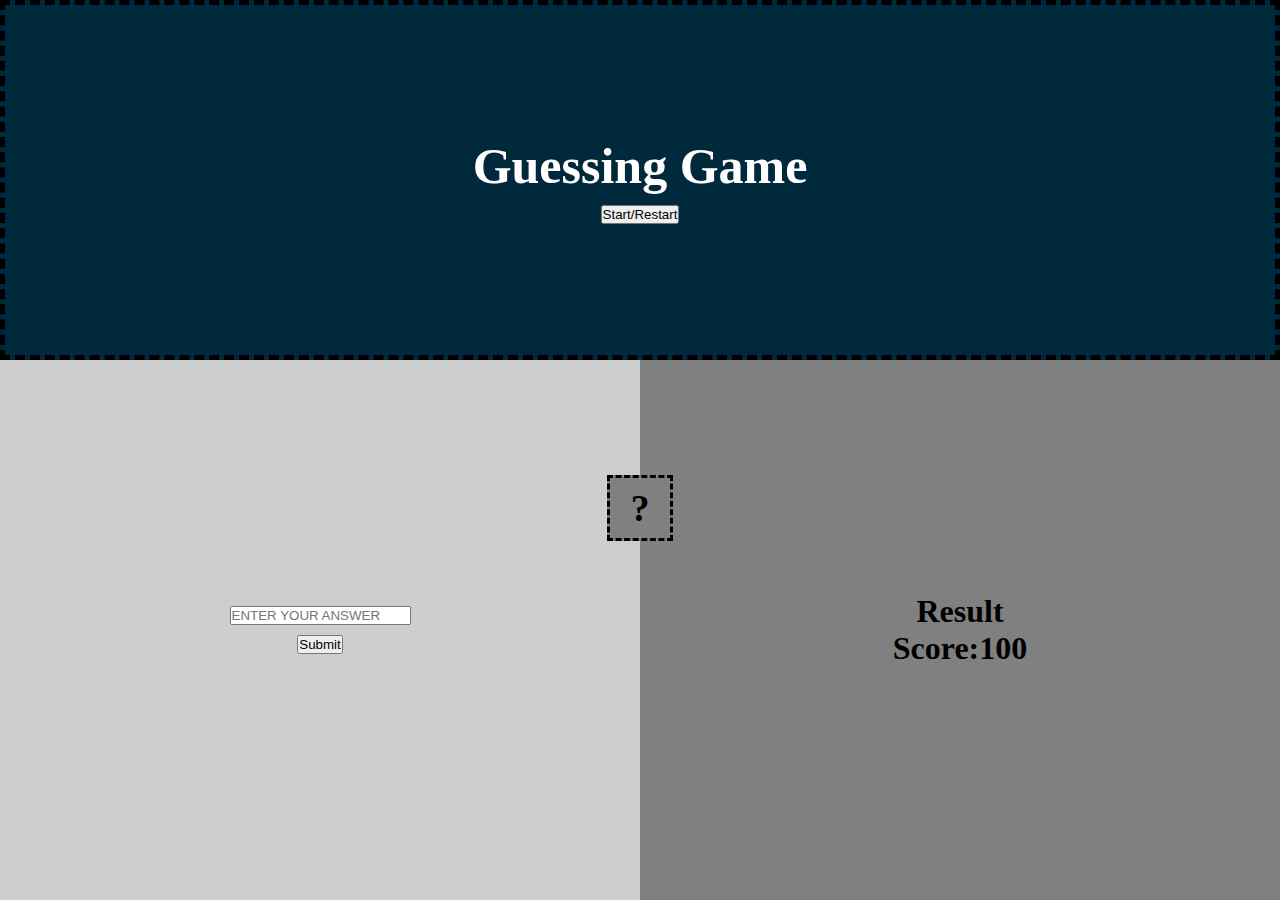
==== game.html @ dc72ed7a "Add files via upload" ====
<!DOCTYPE html>
<html lang="en">
  <head>
    <meta charset="UTF-8" />
    <meta name="viewport" content="width=device-width, initial-scale=1.0" />
    <link rel="stylesheet" href="style.css" />

    <title>Guessing Game</title>
  </head>
  <body>
    <section class="main">
      <div class="full_section">
        <div class="top_section">
          <h1>Guessing Game</h1>
          <button onclick="restart()" class="reset">Start/Restart</button>

          <h2 class="guess">?</h2>
        </div>
        <div class="bottom_section">
          <div class="bottom_section_1st_half">
            <input
              type="number"
              id="guessing_value"
              placeholder="ENTER YOUR ANSWER"
            />
            <button onclick="guessedAnswer()" class="submit">Submit</button>
          </div>
          <div class="bottom_section_2nd_half">
            <h1 id="result">Result</h1>
            <h1>Score:<span id="score">100</span></h1>
          </div>
        </div>
      </div>
    </section>
    <script src="script.js"></script>
  </body>
</html>
---- style.css ----
* {
  margin: 0;
  padding: 0;
  box-sizing: border-box;
}

.top_section {
  background-color: #00293b;
  text-align: center;
  color: white;
  margin: auto;
  font-size: 25px;
  height: 40vh;
  align-items: center;
  display: flex;
  justify-content: center;
  border: 5px dashed black;
  flex-direction: column;
  gap: 10px;
}

.guess {
  position: absolute;
  color: black;
  background-color: grey;
  padding: 30px;
  width: 35px;
  bottom: 0;
  display: flex;
  justify-content: center;
  align-items: center;

  border: 3px dashed black;
  margin-bottom: 359px;
  height: 40px;
}

.bottom_section {
  display: flex;
}

.bottom_section_1st_half {
  background-color: rgb(206, 206, 206);
  height: 60vh;
  width: 50vw;
  text-align: center;

  display: flex;
  justify-content: center;
  align-items: center;
  flex-direction: column;
  gap: 10px;
}

.bottom_section_2nd_half {
  background-color: gray;
  height: 60vh;
  width: 50vw;
  text-align: center;
  display: flex;
  justify-content: center;
  align-items: center;
  flex-direction: column;
}

.Welcome {
  background-color: #00293b;
  color: white;
  display: flex;
  align-items: center;
  justify-content: center;
  padding: 20px;
}

.instruct {
  font-size: 33px;
  background-color: grey;
  font-weight: 100;
  padding: 77px;
  border: 5px solid black;
  margin: 30px;
}

.start_game {
  background-color: #00293b;
  color: white;
  align-items: center;
  padding: 20px;
  width: 40vw;
  border-radius: 20px;
}

@media only screen and (max-width: 768px) {
  .bottom_section {
    flex-direction: column;
    height: 80vh;
  }
  .bottom_section_1st_half {
    flex-direction: column;
    width: 99vw;

    padding: 120px;
  }

  .bottom_section_2nd_half {
    flex-direction: column;
    width: 99vw;
    padding: 120px;
  }

  .instruct {
    font-size: 26px;
    background-color: grey;
    gap: 10px;
    font-weight: 100;
    padding: 60px;
    border: 5px solid black;
    margin: 30px;
  }

  .top_section {
    width: 99vw;
    padding: 10px;
    height: 15vh;
    text-align: left;
    border: 0;
  }
  .guess {
    position: absolute;

    top: 15px;
    right: 18px;
  }
  .top_section h1 {
    position: relative;
    right: 30vh;
  }
  .top_section button {
    height: 5vh;
    position: absolute;
    margin-top: 200vh;
    background-color: #00293b;
    width: 99vw;
  }
}
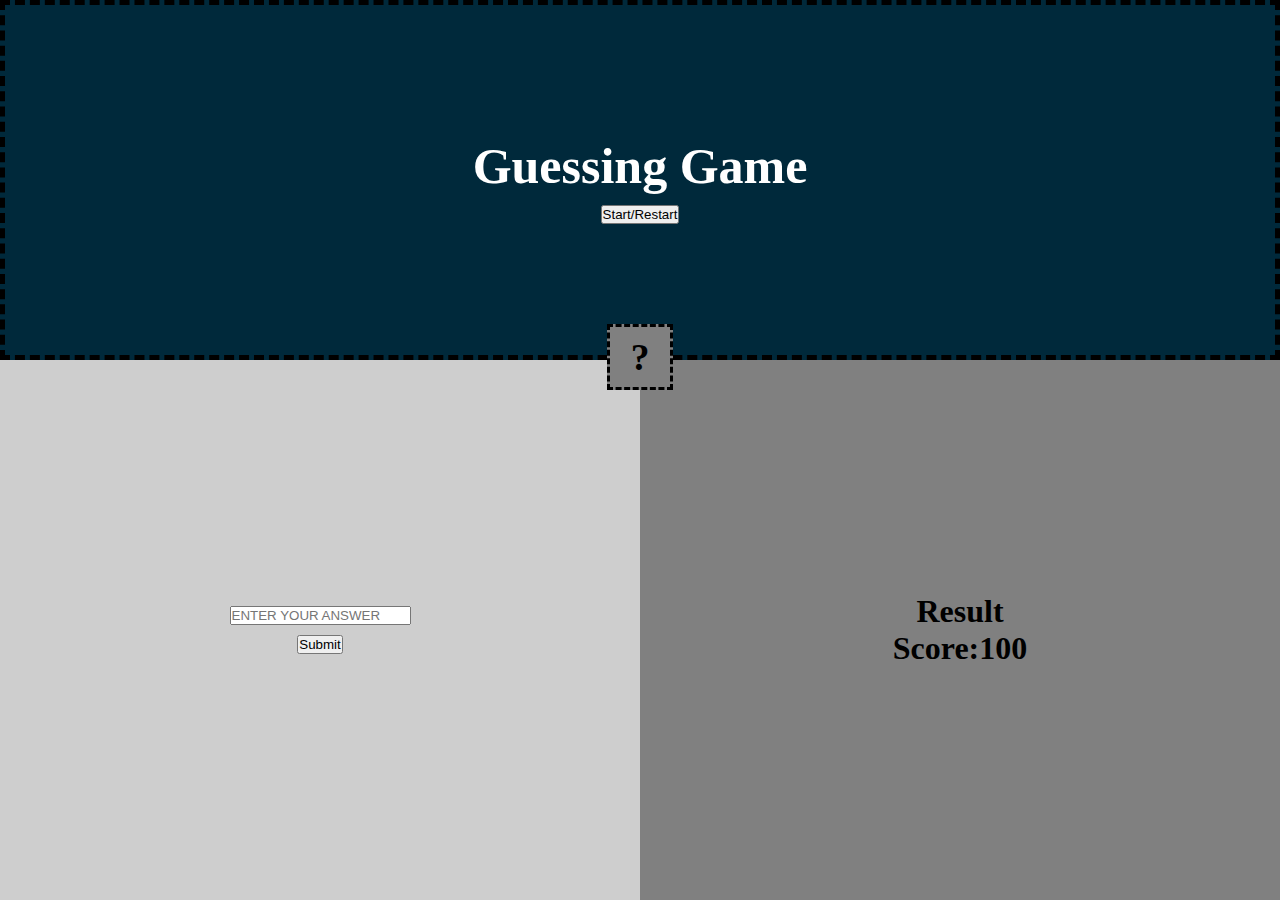
==== commit 5a6d4549: "Add files via upload" ====
--- a/game.html
+++ b/game.html
@@ -32,6 +32,8 @@
         </div>
       </div>
     </section>
+    <button onclick="restart()" class="reset_sub">Start/Restart</button>
+
     <script src="script.js"></script>
   </body>
 </html>
--- a/style.css
+++ b/style.css
@@ -17,6 +17,7 @@
   border: 5px dashed black;
   flex-direction: column;
   gap: 10px;
+  position: relative;
 }
 
 .guess {
@@ -29,9 +30,9 @@
   display: flex;
   justify-content: center;
   align-items: center;
+  margin-bottom: -35px;
+  border: 3px dashed black;
 
-  border: 3px dashed black;
-  margin-bottom: 359px;
   height: 40px;
 }
 
@@ -90,56 +91,49 @@
   border-radius: 20px;
 }
 
+.reset_sub {
+  display: none;
+}
+
 @media only screen and (max-width: 768px) {
   .bottom_section {
     flex-direction: column;
     height: 80vh;
   }
   .bottom_section_1st_half {
-    flex-direction: column;
-    width: 99vw;
-
-    padding: 120px;
+    width: 97.4vw;
+  }
+  .bottom_section_2nd_half {
+    width: 97.4vw;
+  }
+  .reset {
+    display: none;
+  }
+  .top_section {
+    padding: 10px;
+    height: 20vh;
+    border: 0;
+    flex-direction: row;
+    gap: 0;
+    align-items: center;
+    justify-content: space-between;
+    position: static;
   }
 
-  .bottom_section_2nd_half {
-    flex-direction: column;
-    width: 99vw;
-    padding: 120px;
+  .guess {
+    position: static;
+    margin-bottom: 0px;
+  }
+
+  .reset_sub {
+    height: 5vh;
+    width: 97.4vw;
+    background-color: #00293b;
+    display: block;
   }
 
   .instruct {
-    font-size: 26px;
-    background-color: grey;
-    gap: 10px;
-    font-weight: 100;
-    padding: 60px;
-    border: 5px solid black;
-    margin: 30px;
-  }
-
-  .top_section {
-    width: 99vw;
-    padding: 10px;
-    height: 15vh;
-    text-align: left;
-    border: 0;
-  }
-  .guess {
-    position: absolute;
-
-    top: 15px;
-    right: 18px;
-  }
-  .top_section h1 {
-    position: relative;
-    right: 30vh;
-  }
-  .top_section button {
-    height: 5vh;
-    position: absolute;
-    margin-top: 200vh;
-    background-color: #00293b;
-    width: 99vw;
+    height: 100vh;
+    font-size: 27px;
   }
 }
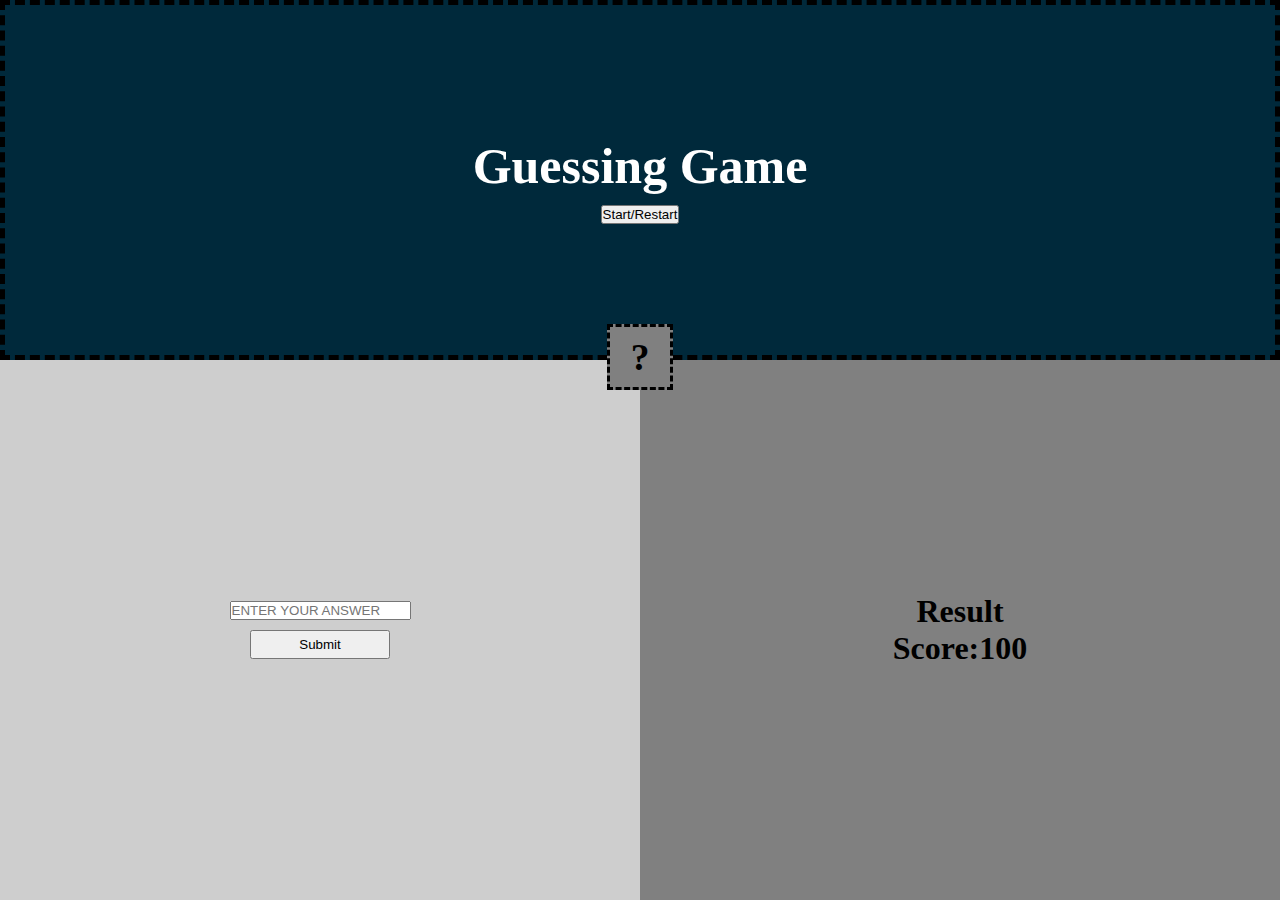
==== commit b61f4ae8: "Add files via upload" ====
--- a/game.html
+++ b/game.html
@@ -7,12 +7,17 @@
 
     <title>Guessing Game</title>
   </head>
+
   <body>
     <section class="main">
       <div class="full_section">
         <div class="top_section">
           <h1>Guessing Game</h1>
           <button onclick="restart()" class="reset">Start/Restart</button>
+          <audio
+            id="trumpetStartSound"
+            src="TunePocket-Trumpet-Fanfares-1-Preview.mp3"
+          ></audio>
 
           <h2 class="guess">?</h2>
         </div>
@@ -24,10 +29,12 @@
               placeholder="ENTER YOUR ANSWER"
             />
             <button onclick="guessedAnswer()" class="submit">Submit</button>
+            <audio id="fail_sound" src="trumpet-fail-242645.mp3"></audio>
+            <audio id="yay_sound" src="preview.mp3"></audio>
           </div>
           <div class="bottom_section_2nd_half">
             <h1 id="result">Result</h1>
-            <h1>Score:<span id="score">100</span></h1>
+            <h1>Score:<span class="score">100</span></h1>
           </div>
         </div>
       </div>
--- a/style.css
+++ b/style.css
@@ -20,22 +20,30 @@
   position: relative;
 }
 
+.submit {
+  width: 11vw;
+  padding: 5px;
+}
+
+guessing_value {
+  padding: 20px;
+}
+
 .guess {
-  position: absolute;
-  color: black;
-  background-color: grey;
-  padding: 30px;
-  width: 35px;
-  bottom: 0;
+  width: 5%;
   display: flex;
   justify-content: center;
   align-items: center;
   margin-bottom: -35px;
+  position: absolute;
+  bottom: 0;
+  padding: 30px;
+  background-color: grey;
   border: 3px dashed black;
-
+  text-align: center;
   height: 40px;
+  color: black;
 }
-
 .bottom_section {
   display: flex;
 }
@@ -73,22 +81,21 @@
   padding: 20px;
 }
 
-.instruct {
-  font-size: 33px;
-  background-color: grey;
-  font-weight: 100;
-  padding: 77px;
-  border: 5px solid black;
-  margin: 30px;
-}
-
 .start_game {
   background-color: #00293b;
   color: white;
   align-items: center;
   padding: 20px;
-  width: 40vw;
+  width: 50vw;
   border-radius: 20px;
+}
+
+.instruct {
+  background-color: gray;
+  padding: 80px;
+  border: 5px solid black;
+  font-size: 30px;
+  margin: 40px;
 }
 
 .reset_sub {
@@ -98,13 +105,13 @@
 @media only screen and (max-width: 768px) {
   .bottom_section {
     flex-direction: column;
-    height: 80vh;
+    height: 75vh;
   }
   .bottom_section_1st_half {
-    width: 97.4vw;
+    width: 100vw;
   }
   .bottom_section_2nd_half {
-    width: 97.4vw;
+    width: 100vw;
   }
   .reset {
     display: none;
@@ -124,16 +131,10 @@
     position: static;
     margin-bottom: 0px;
   }
-
   .reset_sub {
     height: 5vh;
-    width: 97.4vw;
-    background-color: #00293b;
+    width: 100vw;
+    background-color: silver;
     display: block;
   }
-
-  .instruct {
-    height: 100vh;
-    font-size: 27px;
-  }
 }
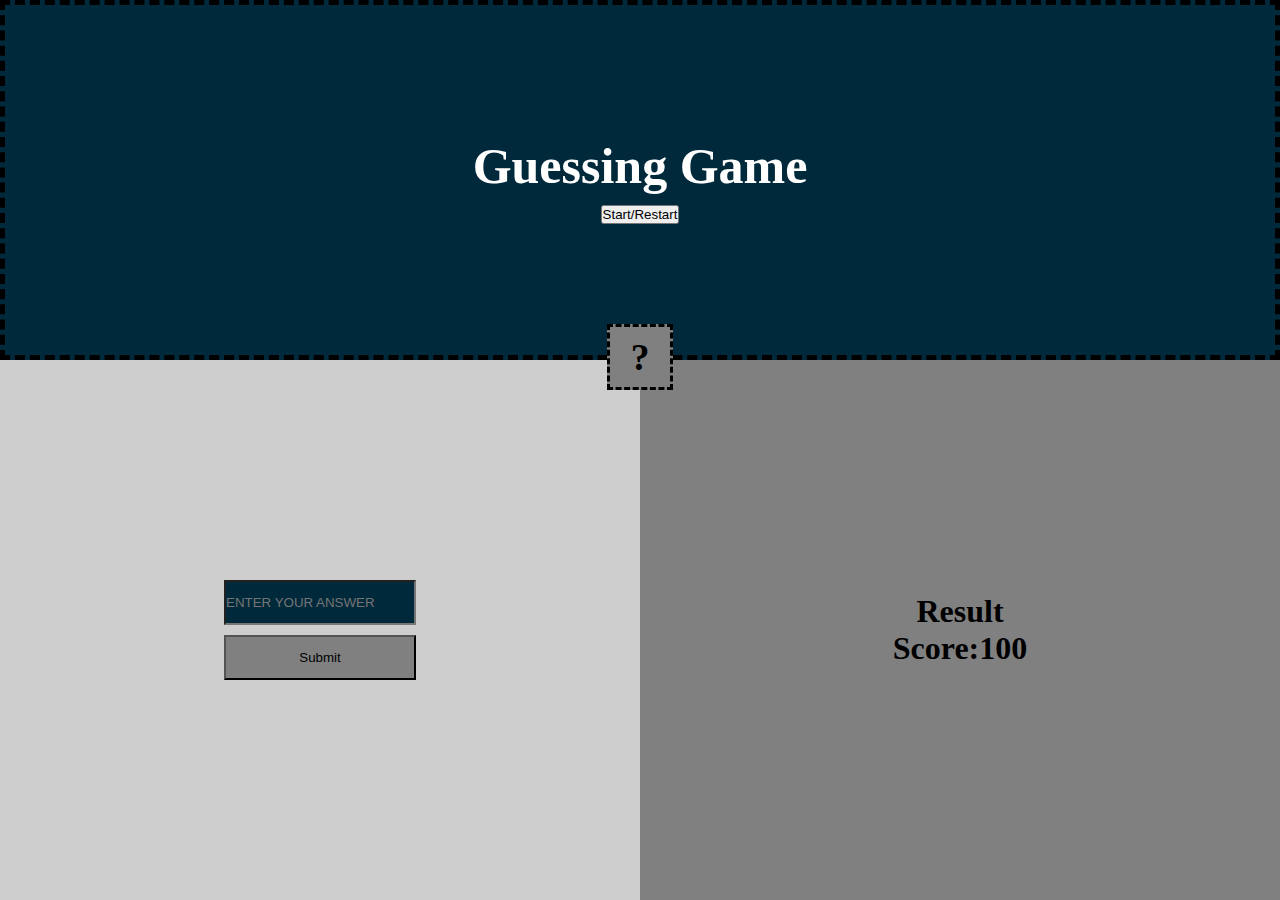
==== commit 8eca015b: "Add files via upload" ====
--- a/game.html
+++ b/game.html
@@ -2,7 +2,10 @@
 <html lang="en">
   <head>
     <meta charset="UTF-8" />
-    <meta name="viewport" content="width=device-width, initial-scale=1.0" />
+    <meta
+      name="viewport"
+      content="width=device-width, initial-scale=1.0  minimal-ui"
+    />
     <link rel="stylesheet" href="style.css" />
 
     <title>Guessing Game</title>
@@ -40,7 +43,6 @@
       </div>
     </section>
     <button onclick="restart()" class="reset_sub">Start/Restart</button>
-
     <script src="script.js"></script>
   </body>
 </html>
--- a/style.css
+++ b/style.css
@@ -102,7 +102,45 @@
   display: none;
 }
 
+html,
+body {
+  height: 100%;
+  margin: 0;
+  padding: 0;
+  overflow: hidden;
+}
+
+.bottom_section_1st_half input {
+  height: 5vh;
+  align-items: center;
+  background-color: #00293b;
+  color: white;
+
+  width: 15vw;
+}
+.bottom_section_1st_half button {
+  height: 5vh;
+  background-color: gray;
+
+  width: 15vw;
+}
+
 @media only screen and (max-width: 768px) {
+  .bottom_section_1st_half input {
+    height: 7vh;
+    align-items: center;
+    background-color: #00293b;
+    color: white;
+    width: 30vw;
+  }
+  .bottom_section_1st_half button {
+    height: 7vh;
+    background-color: gray;
+    width: 30vw;
+  }
+  .submit {
+    width: 20vw;
+  }
   .bottom_section {
     flex-direction: column;
     height: 75vh;
